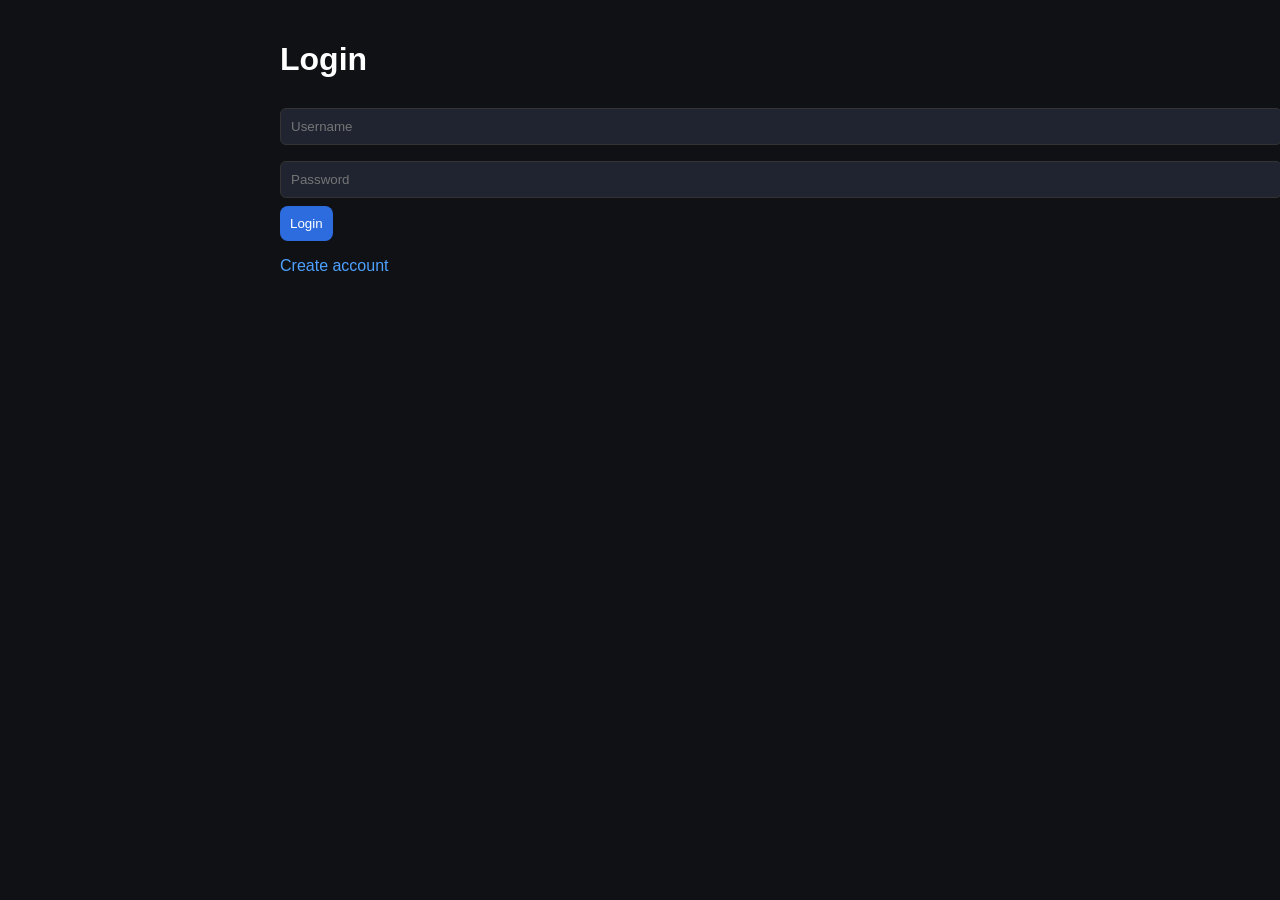
==== wiki.html @ 0d8d72d4 "Create wiki.html" ====
<!DOCTYPE html>
<html>
<head>
  <title>Wiki</title>
  <link rel="stylesheet" href="style.css">
</head>
<body>

<div class="sidebar">
  <h2>Wiki Pages</h2>
  <button onclick="logout()">Logout</button>
</div>

<div class="main">

  <h1>Create Page</h1>

  <input id="title" placeholder="Page Title">
  <textarea id="content" placeholder="Content"></textarea>

  <input type="file" onchange="previewImage(event)">
  <img id="preview" style="max-width:100%; margin-top:10px;">

  <button onclick="savePage(title.value, content.value)">Save Page</button>

  <hr>

  <h2>Pages</h2>
  <div id="pages"></div>
</div>

<script src="auth.js"></script>
<script src="roles.js"></script>
<script src="wiki.js"></script>
<script src="uploader.js"></script>

<script>
const user = getCurrentUser();
if (!user) window.location.href = "login.html";

loadPages();
</script>

</body>
</html>
---- style.css ----
body {
  margin: 0;
  font-family: Arial, sans-serif;
  background: #0f1115;
  color: white;
}

.sidebar {
  width: 240px;
  height: 100vh;
  position: fixed;
  background: #171a21;
  padding: 20px;
}

.main {
  margin-left: 260px;
  padding: 20px;
}

button {
  background: #2d6cdf;
  border: none;
  padding: 10px;
  color: white;
  border-radius: 8px;
  cursor: pointer;
}

input, textarea {
  width: 100%;
  padding: 10px;
  margin: 8px 0;
  background: #1f2430;
  border: 1px solid #333;
  color: white;
  border-radius: 6px;
}

.card {
  background: #1a1f2b;
  padding: 15px;
  border-radius: 10px;
  margin-bottom: 10px;
}

a {
  color: #4ea1ff;
  text-decoration: none;
}
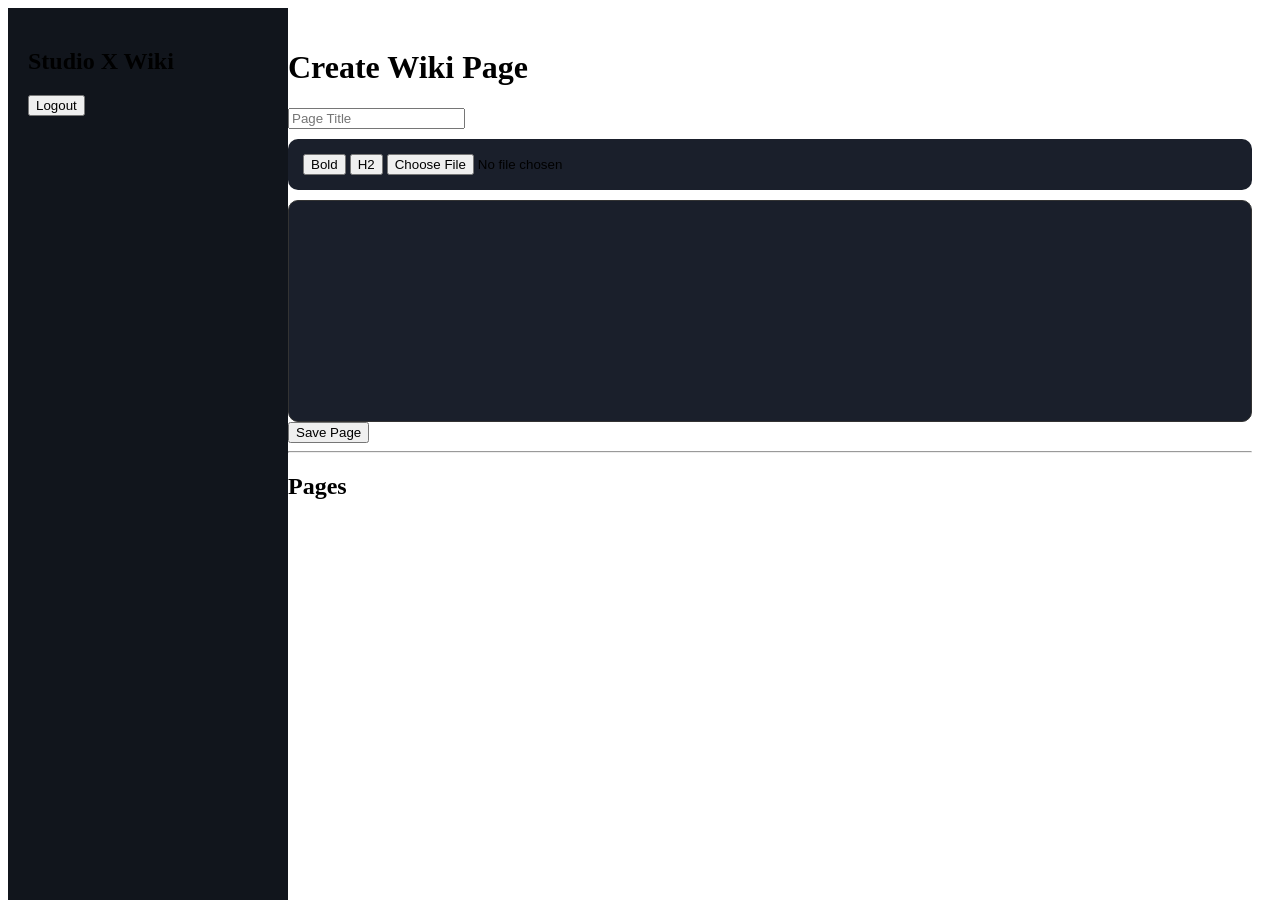
==== commit c2521024: "Update wiki.html" ====
--- a/wiki.html
+++ b/wiki.html
@@ -1,44 +1,71 @@
 <!DOCTYPE html>
 <html>
 <head>
-  <title>Wiki</title>
+  <title>Studio X Wiki</title>
   <link rel="stylesheet" href="style.css">
 </head>
+
 <body>
 
 <div class="sidebar">
-  <h2>Wiki Pages</h2>
+  <h2>Studio X Wiki</h2>
   <button onclick="logout()">Logout</button>
 </div>
 
 <div class="main">
 
-  <h1>Create Page</h1>
+  <h1>Create Wiki Page</h1>
 
   <input id="title" placeholder="Page Title">
-  <textarea id="content" placeholder="Content"></textarea>
 
-  <input type="file" onchange="previewImage(event)">
-  <img id="preview" style="max-width:100%; margin-top:10px;">
+  <!-- Editor Toolbar -->
+  <div class="card">
+    <button onclick="boldText()">Bold</button>
+    <button onclick="heading()">H2</button>
+    <input type="file" onchange="insertImage(this)">
+  </div>
 
-  <button onclick="savePage(title.value, content.value)">Save Page</button>
+  <!-- Editor -->
+  <div id="editor" contenteditable="true" class="editor"></div>
+
+  <button onclick="save()">Save Page</button>
 
   <hr>
 
   <h2>Pages</h2>
   <div id="pages"></div>
+
 </div>
 
-<script src="auth.js"></script>
-<script src="roles.js"></script>
-<script src="wiki.js"></script>
-<script src="uploader.js"></script>
+<script type="module">
+import { createPage, loadPages } from "./wiki.js";
+import { initEditor } from "./editor.js";
+import { logout } from "./auth.js";
 
-<script>
-const user = getCurrentUser();
-if (!user) window.location.href = "login.html";
+initEditor("editor");
 
-loadPages();
+window.save = async () => {
+  const title = document.getElementById("title").value;
+  const content = document.getElementById("editor").innerHTML;
+
+  await createPage(title, content);
+  alert("Saved!");
+  location.reload();
+};
+
+loadPages((pages) => {
+  const container = document.getElementById("pages");
+
+  pages.forEach(p => {
+    container.innerHTML += `
+      <div class="card">
+        <h3>${p.title}</h3>
+        <div>${p.content}</div>
+        <small>by ${p.author}</small>
+      </div>
+    `;
+  });
+});
 </script>
 
 </body>
--- a/style.css
+++ b/style.css
@@ -1,15 +1,16 @@
-body {
-  margin: 0;
-  font-family: Arial, sans-serif;
-  background: #0f1115;
-  color: white;
+.editor {
+  min-height: 200px;
+  padding: 10px;
+  background: #1a1f2b;
+  border-radius: 10px;
+  border: 1px solid #333;
 }
 
 .sidebar {
   width: 240px;
+  position: fixed;
   height: 100vh;
-  position: fixed;
-  background: #171a21;
+  background: #11151c;
   padding: 20px;
 }
 
@@ -18,33 +19,9 @@
   padding: 20px;
 }
 
-button {
-  background: #2d6cdf;
-  border: none;
-  padding: 10px;
-  color: white;
-  border-radius: 8px;
-  cursor: pointer;
-}
-
-input, textarea {
-  width: 100%;
-  padding: 10px;
-  margin: 8px 0;
-  background: #1f2430;
-  border: 1px solid #333;
-  color: white;
-  border-radius: 6px;
-}
-
 .card {
   background: #1a1f2b;
   padding: 15px;
+  margin: 10px 0;
   border-radius: 10px;
-  margin-bottom: 10px;
 }
-
-a {
-  color: #4ea1ff;
-  text-decoration: none;
-}
